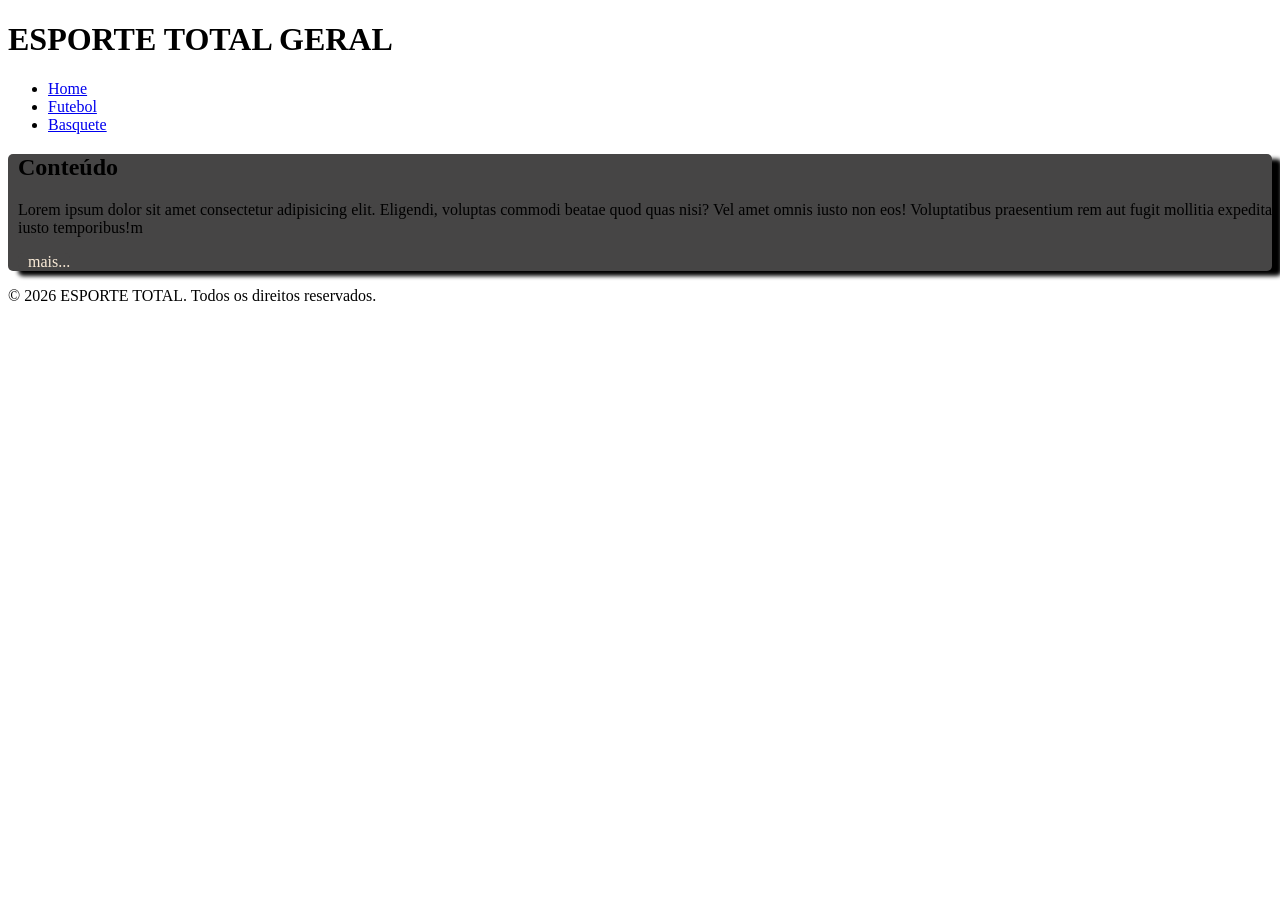
==== rm573777/index.html @ 13571aaa "feat:adicionando tarefa 1 a  3" ====
<!DOCTYPE html>
<html lang="pt-br">

<head>
	<meta charset="UTF-8">
	<meta name="viewport" content="width=device-width, initial-scale=1.0">
	<title>ESPORTE TOTAL</title>
	<link rel="stylesheet" href="./css/style.css">
</head>

<body>


	<header>
		<h1>ESPORTE TOTAL GERAL</h1>
		<nav id="menu">
			<ul>
				<li> <a href="#">Home</a></li>
				<li> <a href="./paginas/futebol.html">Futebol</a></li>
				<li> <a href="./paginas/basquete.html">Basquete</a></li>
			</ul>
		</nav>
	</header>
	<main>
		<section id="hero">
			<h2>Conteúdo</h2>
			<p>Lorem ipsum dolor sit amet consectetur adipisicing elit. Eligendi, voluptas commodi beatae quod quas nisi? Vel amet omnis iusto non eos! Voluptatibus praesentium rem aut fugit mollitia expedita iusto temporibus!m</p>
			<a href="./paginas/futebol.html">mais...</a>
		</section>
	</main>
	<footer>
		<p>&copy; 2026 ESPORTE TOTAL. Todos os direitos reservados.</p>
	</footer>



</body>

</html>
---- rm573777/css/style.css ----
#cabecalho {background-color: #020101;
color: #ffff00;}

#cabecalho h1{ font-family: Arial, Helvetica, sans-serif;}

#hero{
    background-color: #464545;
    text-align: justify;
    padding-left: 10px;
    /* box-shadow: right top blur */
    box-shadow: 10px 5px 4px;
    border-radius: 5px;
}
#hero a{
    text-decoration: none;
    color: #faebd7;
    background-color: #464545;
    padding-left: 10px;
    border-radius: 5px;
}

#hero a:hover{
    background-color: #fff;
    color: #1a1b1c;
}
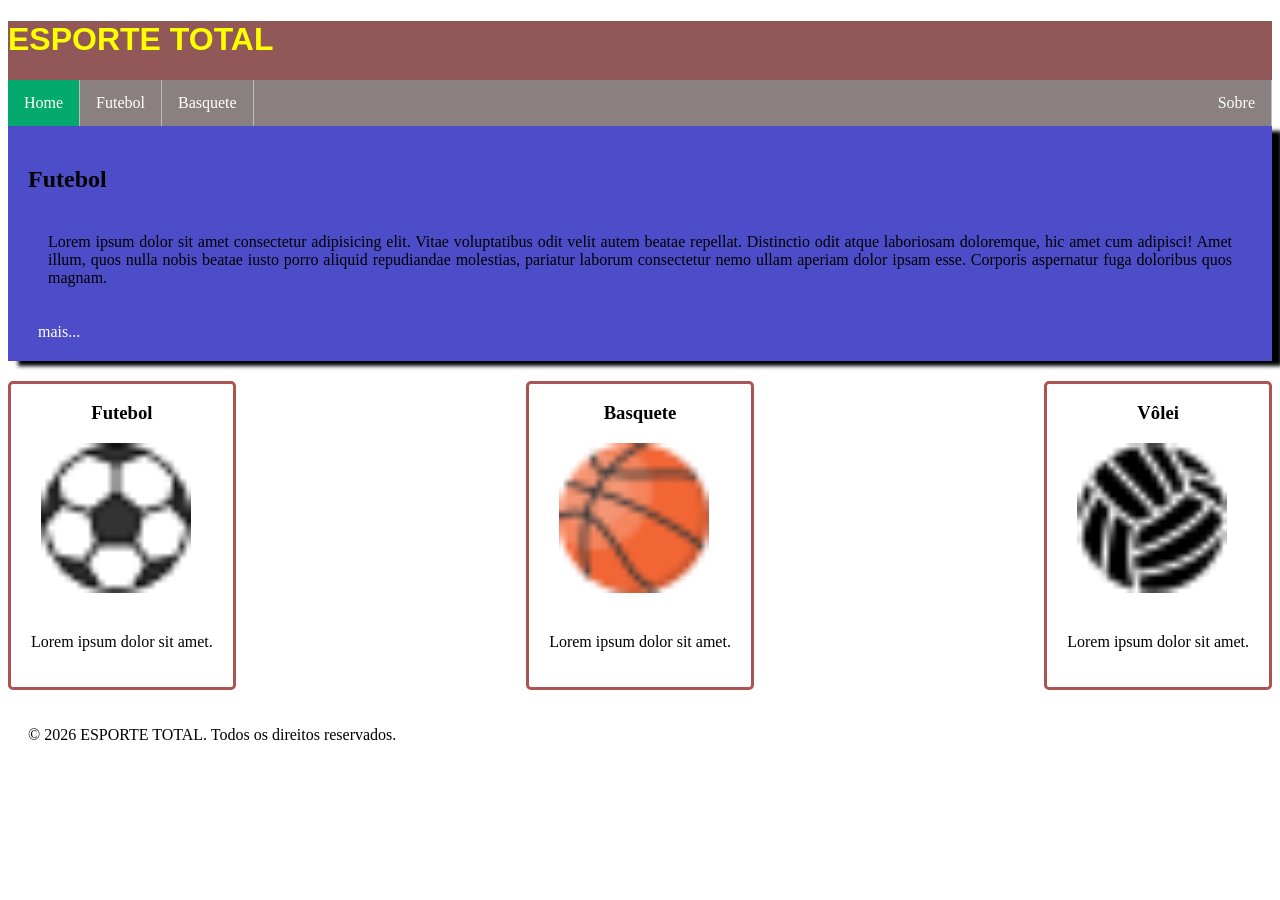
==== commit 0c55f4d7: "feat: criado os 3 cards e personalizados" ====
--- a/rm573777/index.html
+++ b/rm573777/index.html
@@ -1,39 +1,61 @@
 <!DOCTYPE html>
 <html lang="pt-br">
+  <head>
+    <meta charset="UTF-8" />
+    <meta name="viewport" content="width=device-width, initial-scale=1.0" />
+    <title>ESPORTE TOTAL</title>
 
-<head>
-	<meta charset="UTF-8">
-	<meta name="viewport" content="width=device-width, initial-scale=1.0">
-	<title>ESPORTE TOTAL</title>
-	<link rel="stylesheet" href="./css/style.css">
-</head>
+    <link rel="stylesheet" href="./css/style.css">
+  </head>
 
-<body>
+  <body>
+      <header id="cabecalho">
+      <h1>ESPORTE TOTAL</h1>
+      <nav class="menu">
+        <ul>
+          <li><a href="./index.html" class="active">Home</a></li>
+          <li><a href="./paginas/futebol.html">Futebol</a></li>
+              <li><a href="./paginas/basquete.html">Basquete</a></li>
+          <li style="float: right;"><a href="#">Sobre</a></li>
+        </ul>
+      </nav>
+    </header>
 
+    <main>
+      <section id="hero">
+        <h2>Futebol</h2>
+        <p>
+          Lorem ipsum dolor sit amet consectetur adipisicing elit. Vitae
+          voluptatibus odit velit autem beatae repellat. Distinctio odit atque
+          laboriosam doloremque, hic amet cum adipisci! Amet illum, quos nulla
+          nobis beatae iusto porro aliquid repudiandae molestias, pariatur
+          laborum consectetur nemo ullam aperiam dolor ipsam esse. Corporis
+          aspernatur fuga doloribus quos magnam.
+        </p>
+        <a href="./paginas/futebol.html">mais...</a>
+      </section>
+      <div id="div">
+        <div class="imagens">
+          <h3>Futebol</h3>
+          <img src="./img/football.png" alt="Imagem bola de futebol">
+          <p>Lorem ipsum dolor sit amet.</p>
+        </div>
+        <div class="imagens">
+          <h3>Basquete</h3>
+          <img src="./img/basketball.png" alt="Jogador de basquete">
+          <p>Lorem ipsum dolor sit amet.</p>
+        </div>
+        <div class="imagens">
+          <h3>Vôlei</h3>
+          <img src="./img/play.png" alt="Imagem de volei">
+          <p>Lorem ipsum dolor sit amet.</p>
+        </div>
+      </div>
+    </main>
 
-	<header>
-		<h1>ESPORTE TOTAL GERAL</h1>
-		<nav id="menu">
-			<ul>
-				<li> <a href="#">Home</a></li>
-				<li> <a href="./paginas/futebol.html">Futebol</a></li>
-				<li> <a href="./paginas/basquete.html">Basquete</a></li>
-			</ul>
-		</nav>
-	</header>
-	<main>
-		<section id="hero">
-			<h2>Conteúdo</h2>
-			<p>Lorem ipsum dolor sit amet consectetur adipisicing elit. Eligendi, voluptas commodi beatae quod quas nisi? Vel amet omnis iusto non eos! Voluptatibus praesentium rem aut fugit mollitia expedita iusto temporibus!m</p>
-			<a href="./paginas/futebol.html">mais...</a>
-		</section>
-	</main>
-	<footer>
-		<p>&copy; 2026 ESPORTE TOTAL. Todos os direitos reservados.</p>
-	</footer>
-
-
-
-</body>
+    <footer>
+      <p>&copy; 2026 ESPORTE TOTAL. Todos os direitos reservados.</p>
+    </footer>
+  </body>
 
 </html>
--- a/rm573777/css/style.css
+++ b/rm573777/css/style.css
@@ -1,25 +1,79 @@
-#cabecalho {background-color: #020101;
-color: #ffff00;}
-
-#cabecalho h1{ font-family: Arial, Helvetica, sans-serif;}
-
+header {
+    background-color: #925858;
+    color: yellow;
+}
+header h1{
+    font-family: Arial, sans-serif;
+}
+/* /Adicionando a barra de navegação (funcional em todas as páginas)/ */
+.menu ul{
+    list-style-type: none;
+  margin: 0;
+  padding: 0;
+  overflow: hidden;
+  background-color: #8a8080;
+}
+.menu ul li{
+    float: left;
+}
+.menu ul li a{
+    display: block;
+  color: white;
+  text-align: center;
+  padding: 14px 16px;
+  text-decoration: none;
+}
+.menu ul li a:hover{
+    background-color:rgb(226, 51, 51);
+}
+.active{
+    background-color: #04AA6D;
+}
+.menu ul li{
+    float: left;
+  border-right: 1px solid #bbbbbb;
+}
+/* /Personalizando a primeira section do main na index.html, utilizando o id= "hero"/ */
 #hero{
-    background-color: #464545;
+    background-color: rgb(77, 77, 202);
     text-align: justify;
-    padding-left: 10px;
-    /* box-shadow: right top blur */
+    padding: 20px;
     box-shadow: 10px 5px 4px;
-    border-radius: 5px;
 }
 #hero a{
     text-decoration: none;
-    color: #faebd7;
-    background-color: #464545;
-    padding-left: 10px;
+    color: #fff;
+    padding: 10px;
     border-radius: 5px;
 }
-
 #hero a:hover{
-    background-color: #fff;
+    background-color: #d62424;
     color: #1a1b1c;
+}
+#hero a:active{
+    background-color: yellow;
+    color: #1a1b1c;
+}
+/* /Personalizando a div para deixar um card do lado do outro/ */
+#div{
+   display: flex;
+   justify-content: space-between;
+   text-align: justify;
+}
+#div h3{
+    text-align: center;
+}
+img{
+    height: 150px;
+    margin-left: 30px;
+}
+.imagens{
+    border: solid 3px #ac5454;
+    border-radius: 5px;
+}
+p {
+    padding: 20px;
+}
+#div{
+    margin-top: 20px;
 }
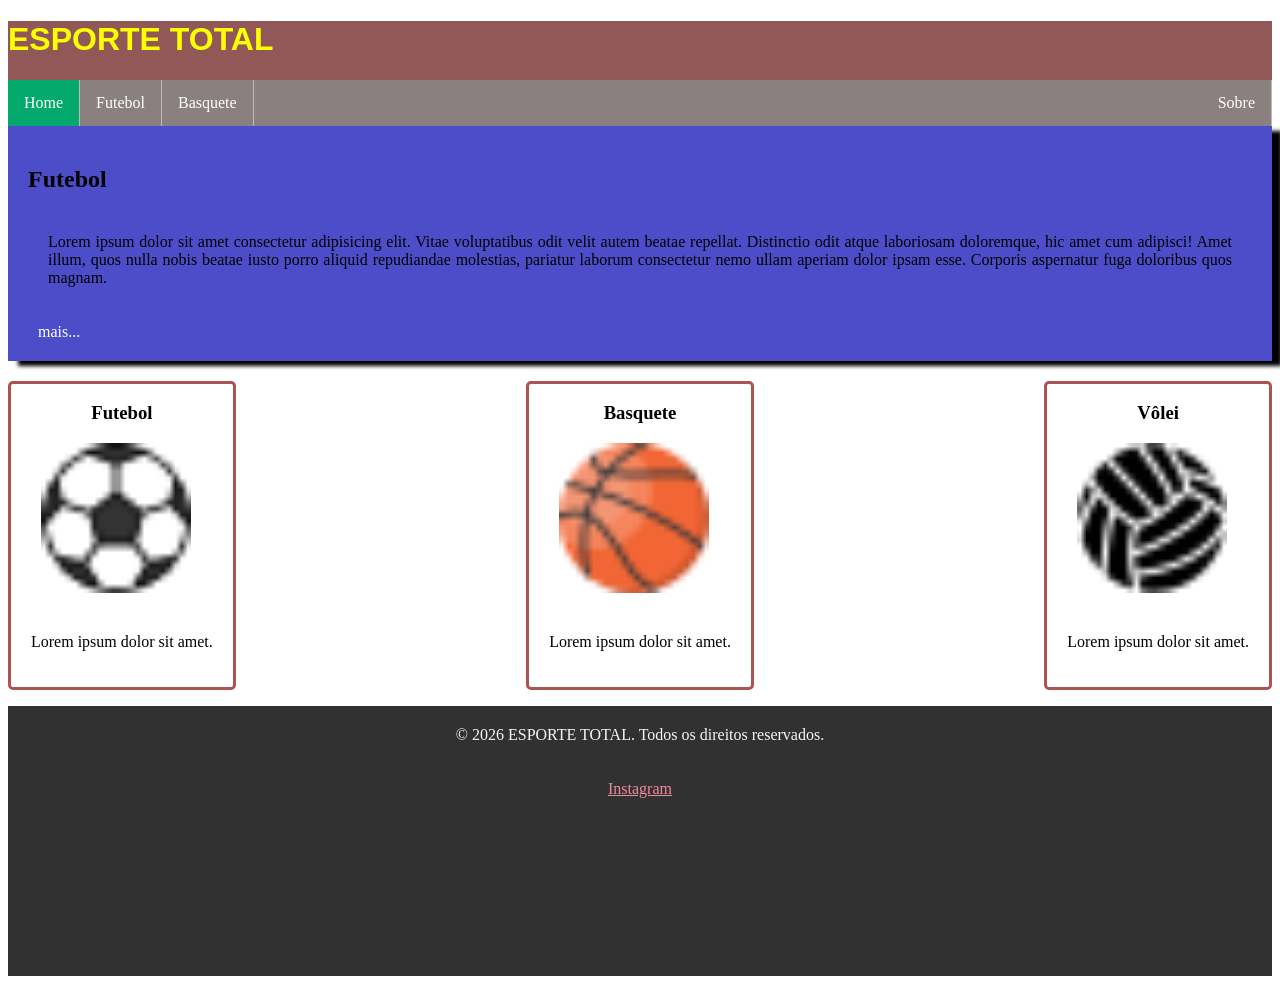
==== commit ceff4e68: "feat: Adicionado o footer com o link Tarefa 05" ====
--- a/rm573777/index.html
+++ b/rm573777/index.html
@@ -53,8 +53,9 @@
       </div>
     </main>
 
-    <footer>
+    <footer id="rodape">
       <p>&copy; 2026 ESPORTE TOTAL. Todos os direitos reservados.</p>
+      <a href="https://www.instagram.com/fiapoficial/">Instagram</a>
     </footer>
   </body>
 
--- a/rm573777/css/style.css
+++ b/rm573777/css/style.css
@@ -76,4 +76,13 @@
 }
 #div{
     margin-top: 20px;
+}
+#rodape{
+    text-align: center;
+    background-color: #313131;
+    color: #f0f8ff;
+    height: 30vh;
+}
+#rodape a{
+    color: rgb(235, 140, 156);
 }
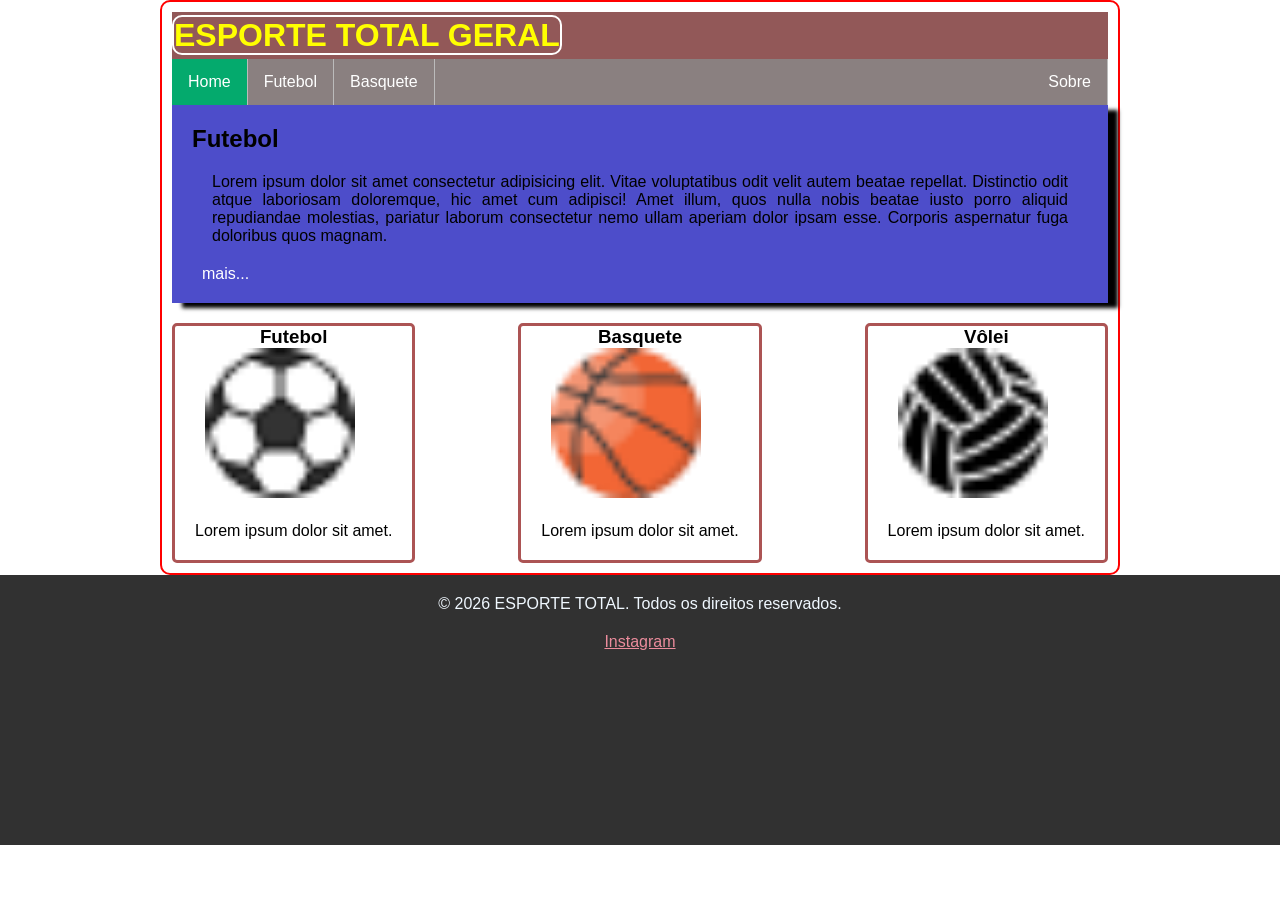
==== commit 3c3e91a8: "feat: mudanças feitas na aula" ====
--- a/rm573777/index.html
+++ b/rm573777/index.html
@@ -1,21 +1,25 @@
 <!DOCTYPE html>
 <html lang="pt-br">
-  <head>
-    <meta charset="UTF-8" />
-    <meta name="viewport" content="width=device-width, initial-scale=1.0" />
-    <title>ESPORTE TOTAL</title>
 
-    <link rel="stylesheet" href="./css/style.css">
-  </head>
+<head>
+  <meta charset="UTF-8" />
+  <meta name="viewport" content="width=device-width, initial-scale=1.0" />
+  <title>ESPORTE TOTAL</title>
 
-  <body>
-      <header id="cabecalho">
-      <h1>ESPORTE TOTAL</h1>
+  <link rel="stylesheet" href="./css/style.css">
+</head>
+
+<body>
+
+
+  <div class="container">
+    <header id="cabecalho">
+      <h1>ESPORTE TOTAL GERAL</h1>
       <nav class="menu">
         <ul>
           <li><a href="./index.html" class="active">Home</a></li>
           <li><a href="./paginas/futebol.html">Futebol</a></li>
-              <li><a href="./paginas/basquete.html">Basquete</a></li>
+          <li><a href="./paginas/basquete.html">Basquete</a></li>
           <li style="float: right;"><a href="#">Sobre</a></li>
         </ul>
       </nav>
@@ -52,11 +56,12 @@
         </div>
       </div>
     </main>
+  </div>
 
-    <footer id="rodape">
-      <p>&copy; 2026 ESPORTE TOTAL. Todos os direitos reservados.</p>
-      <a href="https://www.instagram.com/fiapoficial/">Instagram</a>
-    </footer>
-  </body>
+  <footer id="rodape">
+    <p>&copy; 2026 ESPORTE TOTAL. Todos os direitos reservados.</p>
+    <a href="https://www.instagram.com/fiapoficial/">Instagram</a>
+  </footer>
+</body>
 
 </html>
--- a/rm573777/css/style.css
+++ b/rm573777/css/style.css
@@ -1,8 +1,31 @@
+*{
+    padding: 0;
+    margin: 0;
+    box-sizing: border-box;
+}
+.container{
+    margin: 0 auto;
+    width:75vw;
+    border: solid 2px red;
+    border-radius: 10px;
+    padding: 10px;
+}
 header {
     background-color: #925858;
     color: yellow;
+    padding-top:5px
 }
-header h1{
+header > h1{
+    padding-top: 0px;
+    border: solid 2px white;
+    border-radius: 10px;
+    display:inline;
+    padding-right: 50;
+}
+nav{
+    margin-top:5px
+}
+body{
     font-family: Arial, sans-serif;
 }
 /* /Adicionando a barra de navegação (funcional em todas as páginas)/ */
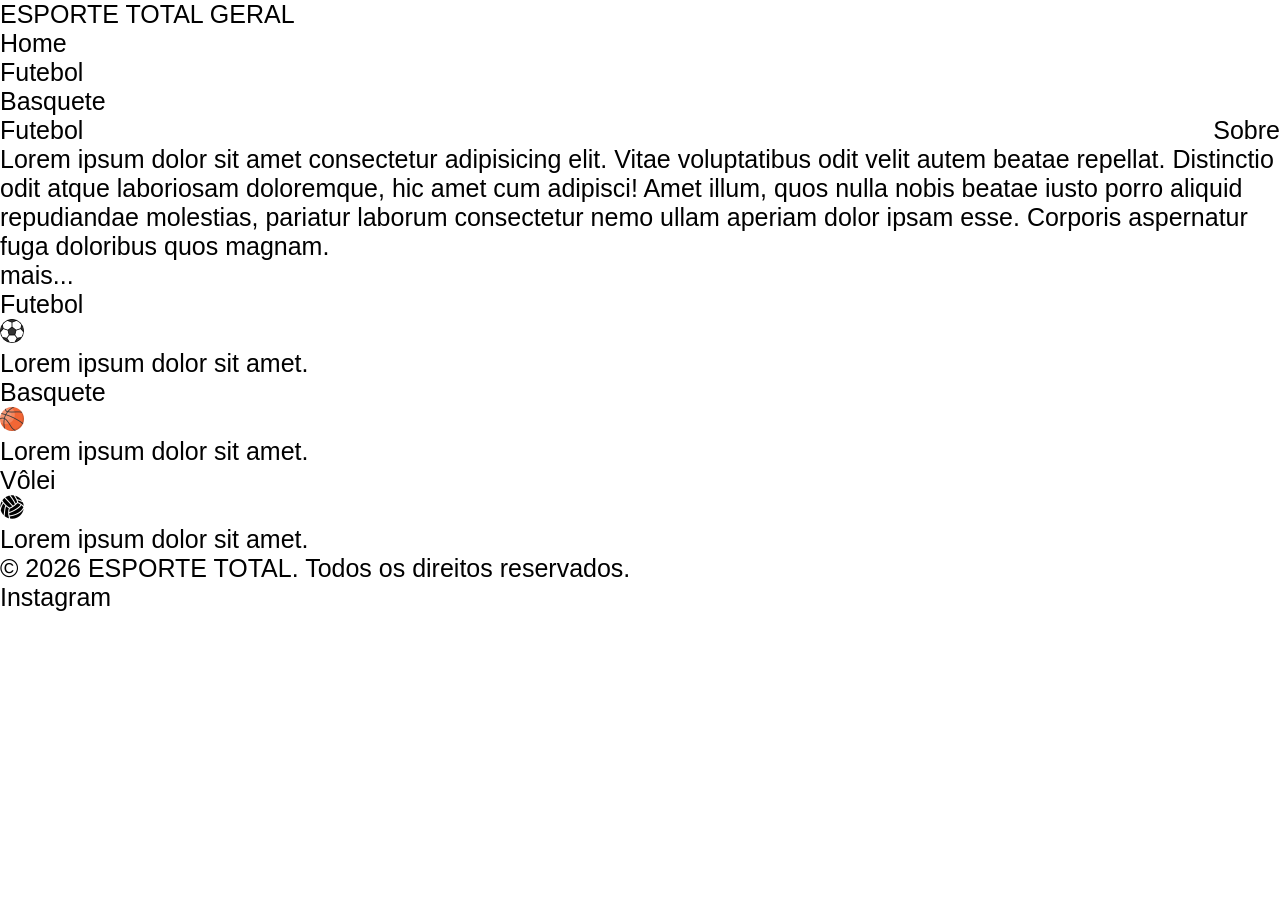
==== commit 29c91f89: "feat: introduzindo a metodologia BEM. Realizando responsividade base das fontes e do body." ====
--- a/rm573777/index.html
+++ b/rm573777/index.html
@@ -6,7 +6,7 @@
   <meta name="viewport" content="width=device-width, initial-scale=1.0" />
   <title>ESPORTE TOTAL</title>
 
-  <link rel="stylesheet" href="./css/style.css">
+  <link rel="stylesheet" href="./css/main.css">
 </head>
 
 <body>
--- a/rm573777/css/main.css
+++ b/rm573777/css/main.css
@@ -0,0 +1 @@
+@import url(./base.css);
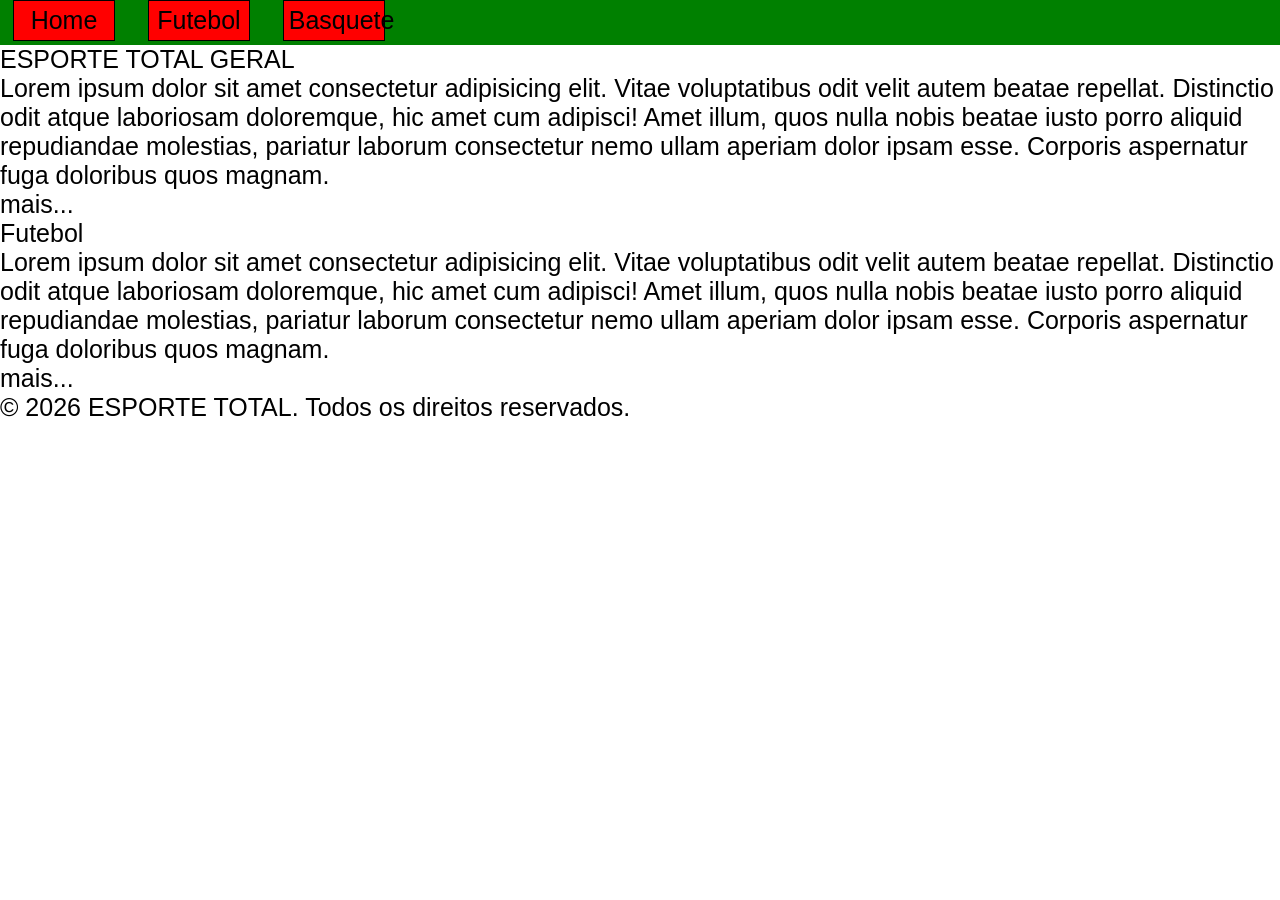
==== commit 9de11465: "feat: Aplicação alinhamento e background, utilização de pseudo-classes" ====
--- a/rm573777/index.html
+++ b/rm573777/index.html
@@ -1,67 +1,56 @@
 <!DOCTYPE html>
 <html lang="pt-br">
+  <head>
+    <meta charset="UTF-8" />
+    <meta name="viewport" content="width=device-width, initial-scale=1.0" />
+    <title>ESPORTE TOTAL</title>
+    <link rel="stylesheet" href="./css/main.css" />
+  </head>
+  <body>
+      
+      <header class="cabecalho">
+        <nav class="cabecalho__nav">
+          <ul class="cabecalho__ul">
+            <li class="cabecalho__li"><a class="cabecalho__a"  href="./index.html">Home</a></li>
+            <li class="cabecalho__li"><a class="cabecalho__a" href="./paginas/futebol.html">Futebol</a></li>
+            <li class="cabecalho__li"><a class="cabecalho__a" href="./paginas/basquete.html">Basquete</a></li>
+          </ul>
+        </nav>
+      </header>
 
-<head>
-  <meta charset="UTF-8" />
-  <meta name="viewport" content="width=device-width, initial-scale=1.0" />
-  <title>ESPORTE TOTAL</title>
+      <main>
+        
+        <section class="hero">
+        
+          <h1>ESPORTE TOTAL GERAL</h1>
+          <p>
+            Lorem ipsum dolor sit amet consectetur adipisicing elit. Vitae
+            voluptatibus odit velit autem beatae repellat. Distinctio odit atque
+            laboriosam doloremque, hic amet cum adipisci! Amet illum, quos nulla
+            nobis beatae iusto porro aliquid repudiandae molestias, pariatur
+            laborum consectetur nemo ullam aperiam dolor ipsam esse. Corporis
+            aspernatur fuga doloribus quos magnam.
+          </p>
+          <a href="./paginas/futebol.html">mais...</a>
 
-  <link rel="stylesheet" href="./css/main.css">
-</head>
+        </section>
 
-<body>
-
-
-  <div class="container">
-    <header id="cabecalho">
-      <h1>ESPORTE TOTAL GERAL</h1>
-      <nav class="menu">
-        <ul>
-          <li><a href="./index.html" class="active">Home</a></li>
-          <li><a href="./paginas/futebol.html">Futebol</a></li>
-          <li><a href="./paginas/basquete.html">Basquete</a></li>
-          <li style="float: right;"><a href="#">Sobre</a></li>
-        </ul>
-      </nav>
-    </header>
-
-    <main>
-      <section id="hero">
-        <h2>Futebol</h2>
-        <p>
-          Lorem ipsum dolor sit amet consectetur adipisicing elit. Vitae
-          voluptatibus odit velit autem beatae repellat. Distinctio odit atque
-          laboriosam doloremque, hic amet cum adipisci! Amet illum, quos nulla
-          nobis beatae iusto porro aliquid repudiandae molestias, pariatur
-          laborum consectetur nemo ullam aperiam dolor ipsam esse. Corporis
-          aspernatur fuga doloribus quos magnam.
-        </p>
-        <a href="./paginas/futebol.html">mais...</a>
-      </section>
-      <div id="div">
-        <div class="imagens">
-          <h3>Futebol</h3>
-          <img src="./img/football.png" alt="Imagem bola de futebol">
-          <p>Lorem ipsum dolor sit amet.</p>
-        </div>
-        <div class="imagens">
-          <h3>Basquete</h3>
-          <img src="./img/basketball.png" alt="Jogador de basquete">
-          <p>Lorem ipsum dolor sit amet.</p>
-        </div>
-        <div class="imagens">
-          <h3>Vôlei</h3>
-          <img src="./img/play.png" alt="Imagem de volei">
-          <p>Lorem ipsum dolor sit amet.</p>
-        </div>
-      </div>
-    </main>
-  </div>
-
-  <footer id="rodape">
-    <p>&copy; 2026 ESPORTE TOTAL. Todos os direitos reservados.</p>
-    <a href="https://www.instagram.com/fiapoficial/">Instagram</a>
-  </footer>
-</body>
-
-</html>+        <section>
+          <h2>Futebol</h2>
+          <p>
+            Lorem ipsum dolor sit amet consectetur adipisicing elit. Vitae
+            voluptatibus odit velit autem beatae repellat. Distinctio odit atque
+            laboriosam doloremque, hic amet cum adipisci! Amet illum, quos nulla
+            nobis beatae iusto porro aliquid repudiandae molestias, pariatur
+            laborum consectetur nemo ullam aperiam dolor ipsam esse. Corporis
+            aspernatur fuga doloribus quos magnam.
+          </p>
+          <a href="./paginas/futebol.html">mais...</a>
+        </section>
+      </main>
+      <footer>
+        <p>&copy; 2026 ESPORTE TOTAL. Todos os direitos reservados.</p>
+      </footer>
+ 
+  </body>
+</html>
--- a/rm573777/css/main.css
+++ b/rm573777/css/main.css
@@ -1 +1,2 @@
-@import url(./base.css);+@import url(./base.css);
+@import url(./cabecalho.css);
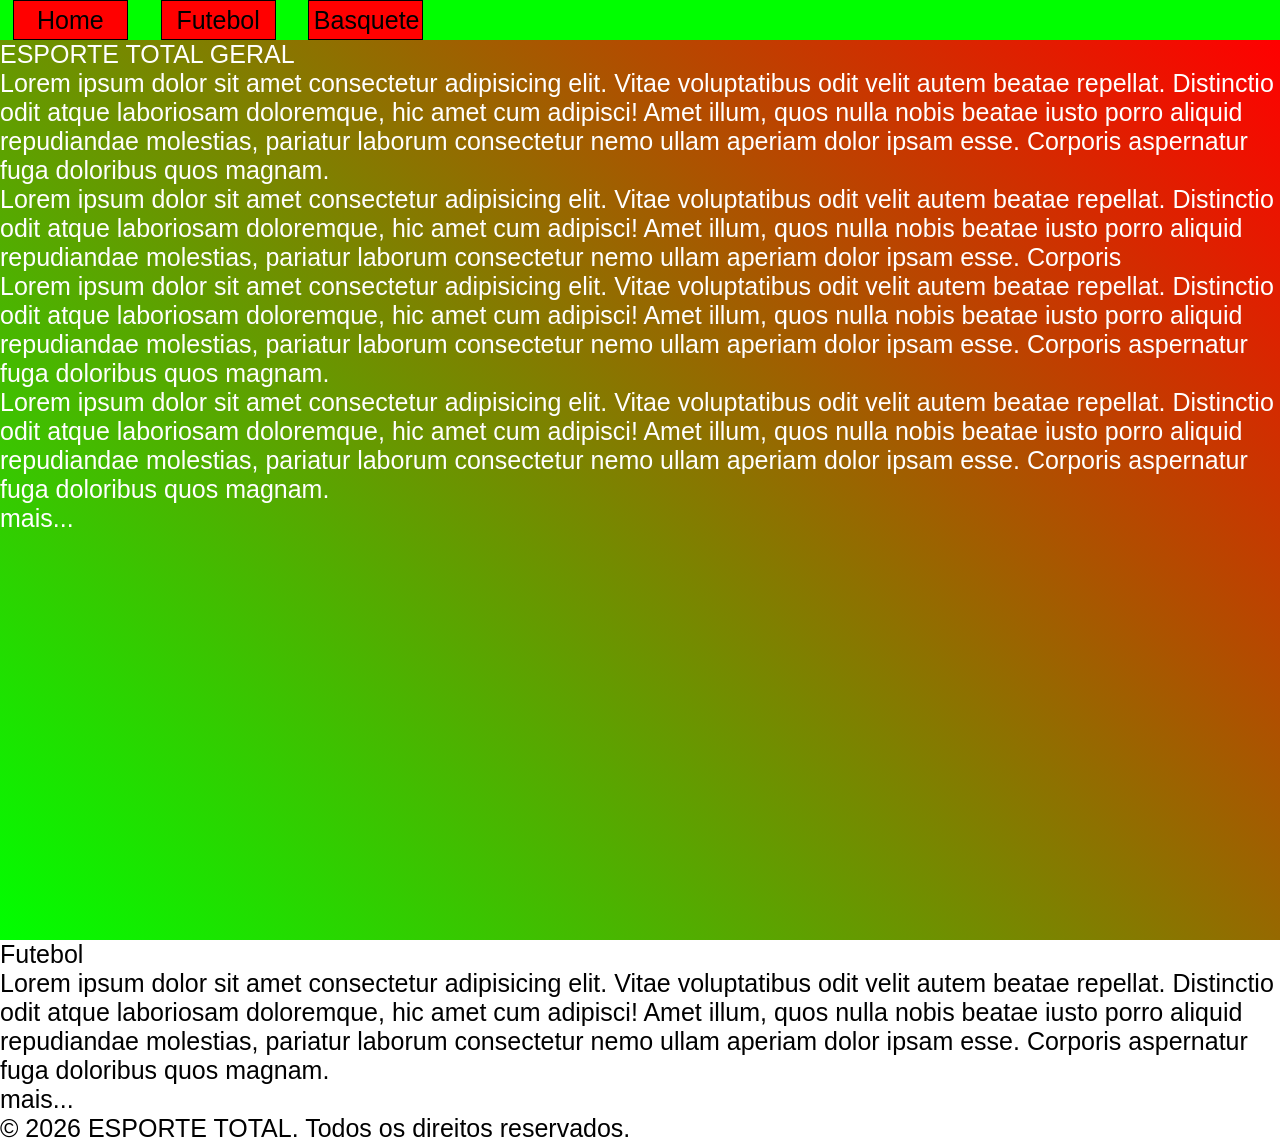
==== commit d1c44b79: "feat: responsividade" ====
--- a/rm573777/index.html
+++ b/rm573777/index.html
@@ -6,6 +6,7 @@
     <title>ESPORTE TOTAL</title>
     <link rel="stylesheet" href="./css/main.css" />
   </head>
+  
   <body>
       
       <header class="cabecalho">
@@ -21,18 +22,41 @@
       <main>
         
         <section class="hero">
-        
-          <h1>ESPORTE TOTAL GERAL</h1>
-          <p>
-            Lorem ipsum dolor sit amet consectetur adipisicing elit. Vitae
-            voluptatibus odit velit autem beatae repellat. Distinctio odit atque
-            laboriosam doloremque, hic amet cum adipisci! Amet illum, quos nulla
-            nobis beatae iusto porro aliquid repudiandae molestias, pariatur
-            laborum consectetur nemo ullam aperiam dolor ipsam esse. Corporis
-            aspernatur fuga doloribus quos magnam.
-          </p>
-          <a href="./paginas/futebol.html">mais...</a>
-
+          <div class="hero__container">
+            <h1 class="hero__title">ESPORTE TOTAL GERAL</h1>
+            <p class="hero__text">
+              Lorem ipsum dolor sit amet consectetur adipisicing elit. Vitae
+              voluptatibus odit velit autem beatae repellat. Distinctio odit atque
+              laboriosam doloremque, hic amet cum adipisci! Amet illum, quos nulla
+              nobis beatae iusto porro aliquid repudiandae molestias, pariatur
+              laborum consectetur nemo ullam aperiam dolor ipsam esse. Corporis
+              aspernatur fuga doloribus quos magnam.
+            </p>
+            <p class="hero__text">
+              Lorem ipsum dolor sit amet consectetur adipisicing elit. Vitae
+              voluptatibus odit velit autem beatae repellat. Distinctio odit atque
+              laboriosam doloremque, hic amet cum adipisci! Amet illum, quos nulla
+              nobis beatae iusto porro aliquid repudiandae molestias, pariatur
+              laborum consectetur nemo ullam aperiam dolor ipsam esse. Corporis
+            </p>
+            <p class="hero__text">
+              Lorem ipsum dolor sit amet consectetur adipisicing elit. Vitae
+              voluptatibus odit velit autem beatae repellat. Distinctio odit atque
+              laboriosam doloremque, hic amet cum adipisci! Amet illum, quos nulla
+              nobis beatae iusto porro aliquid repudiandae molestias, pariatur
+              laborum consectetur nemo ullam aperiam dolor ipsam esse. Corporis
+              aspernatur fuga doloribus quos magnam.
+            </p>
+            <p class="hero__text">
+              Lorem ipsum dolor sit amet consectetur adipisicing elit. Vitae
+              voluptatibus odit velit autem beatae repellat. Distinctio odit atque
+              laboriosam doloremque, hic amet cum adipisci! Amet illum, quos nulla
+              nobis beatae iusto porro aliquid repudiandae molestias, pariatur
+              laborum consectetur nemo ullam aperiam dolor ipsam esse. Corporis
+              aspernatur fuga doloribus quos magnam.
+            </p>
+            <a href="./paginas/futebol.html" class="hero__btn">mais...</a>
+          </div>
         </section>
 
         <section>
@@ -48,9 +72,11 @@
           <a href="./paginas/futebol.html">mais...</a>
         </section>
       </main>
+
       <footer>
         <p>&copy; 2026 ESPORTE TOTAL. Todos os direitos reservados.</p>
       </footer>
  
   </body>
+
 </html>
--- a/rm573777/css/main.css
+++ b/rm573777/css/main.css
@@ -1,2 +1,3 @@
 @import url(./base.css);
-@import url(./cabecalho.css);+@import url(./cabecalho.css);
+@import url(./hero.css);
